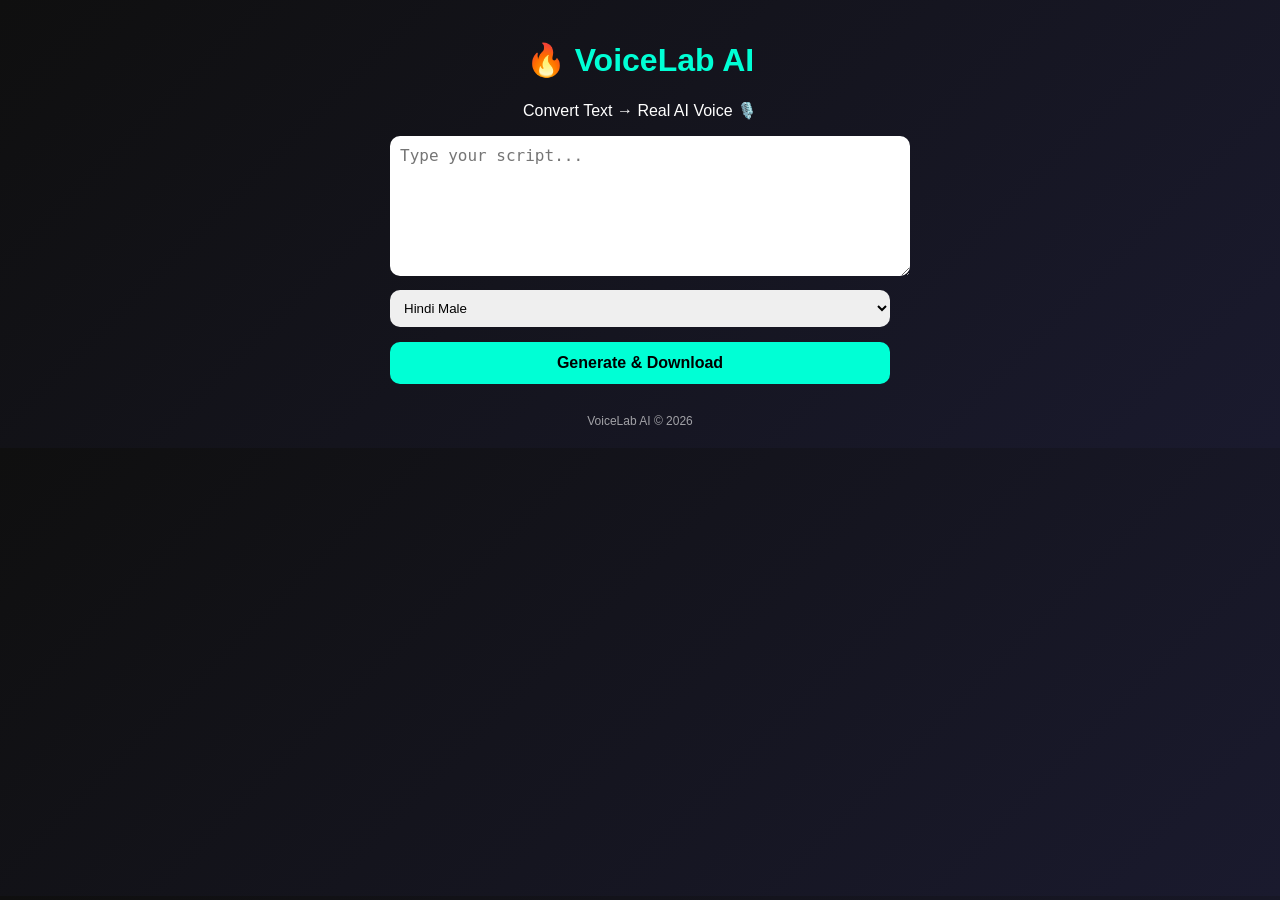
==== templates/index.html @ 7c6158fe "VoiceLab AI" ====
<!DOCTYPE html>
<html>
<head>
  <title>VoiceLab AI</title>
  <meta name="viewport" content="width=device-width, initial-scale=1.0">

  <style>
    body {
      margin: 0;
      font-family: Arial;
      background: linear-gradient(135deg, #0f0f0f, #1a1a2e);
      color: white;
      text-align: center;
    }

    .container {
      padding: 20px;
      max-width: 500px;
      margin: auto;
    }

    h1 {
      color: #00ffd5;
    }

    textarea {
      width: 100%;
      height: 120px;
      border-radius: 10px;
      border: none;
      padding: 10px;
      font-size: 16px;
    }

    select {
      width: 100%;
      padding: 10px;
      margin-top: 10px;
      border-radius: 10px;
      border: none;
    }

    button {
      width: 100%;
      padding: 12px;
      margin-top: 15px;
      border: none;
      border-radius: 10px;
      background: #00ffd5;
      color: black;
      font-size: 16px;
      font-weight: bold;
      cursor: pointer;
    }

    button:hover {
      background: #00c2a8;
    }

    .footer {
      margin-top: 30px;
      font-size: 12px;
      opacity: 0.6;
    }

    .loader {
      display: none;
      margin-top: 10px;
    }
  </style>
</head>

<body>

<div class="container">

  <h1>🔥 VoiceLab AI</h1>
  <p>Convert Text → Real AI Voice 🎙️</p>

  <textarea id="text" placeholder="Type your script..."></textarea>

  <select id="voice">
    <option value="hi-IN-MadhurNeural">Hindi Male</option>
    <option value="hi-IN-SwaraNeural">Hindi Female</option>
    <option value="en-US-GuyNeural">English Male</option>
    <option value="en-US-JennyNeural">English Female</option>
  </select>

  <button onclick="generate()">Generate & Download</button>

  <div class="loader" id="loader">⏳ Generating...</div>

  <div class="footer">
    VoiceLab AI © 2026
  </div>

</div>

<script>
function generate() {
  let text = document.getElementById("text").value;
  let voice = document.getElementById("voice").value;

  if(text.trim() === ""){
    alert("Enter text first!");
    return;
  }

  document.getElementById("loader").style.display = "block";

  let formData = new FormData();
  formData.append("text", text);
  formData.append("voice", voice);

  fetch("/generate", {
    method: "POST",
    body: formData
  })
  .then(res => res.blob())
  .then(blob => {
    document.getElementById("loader").style.display = "none";

    let url = window.URL.createObjectURL(blob);
    let a = document.createElement("a");
    a.href = url;
    a.download = "voice.mp3";
    a.click();
  })
  .catch(() => {
    document.getElementById("loader").style.display = "none";
    alert("Error generating voice!");
  });
}
</script>

</body>
</html>
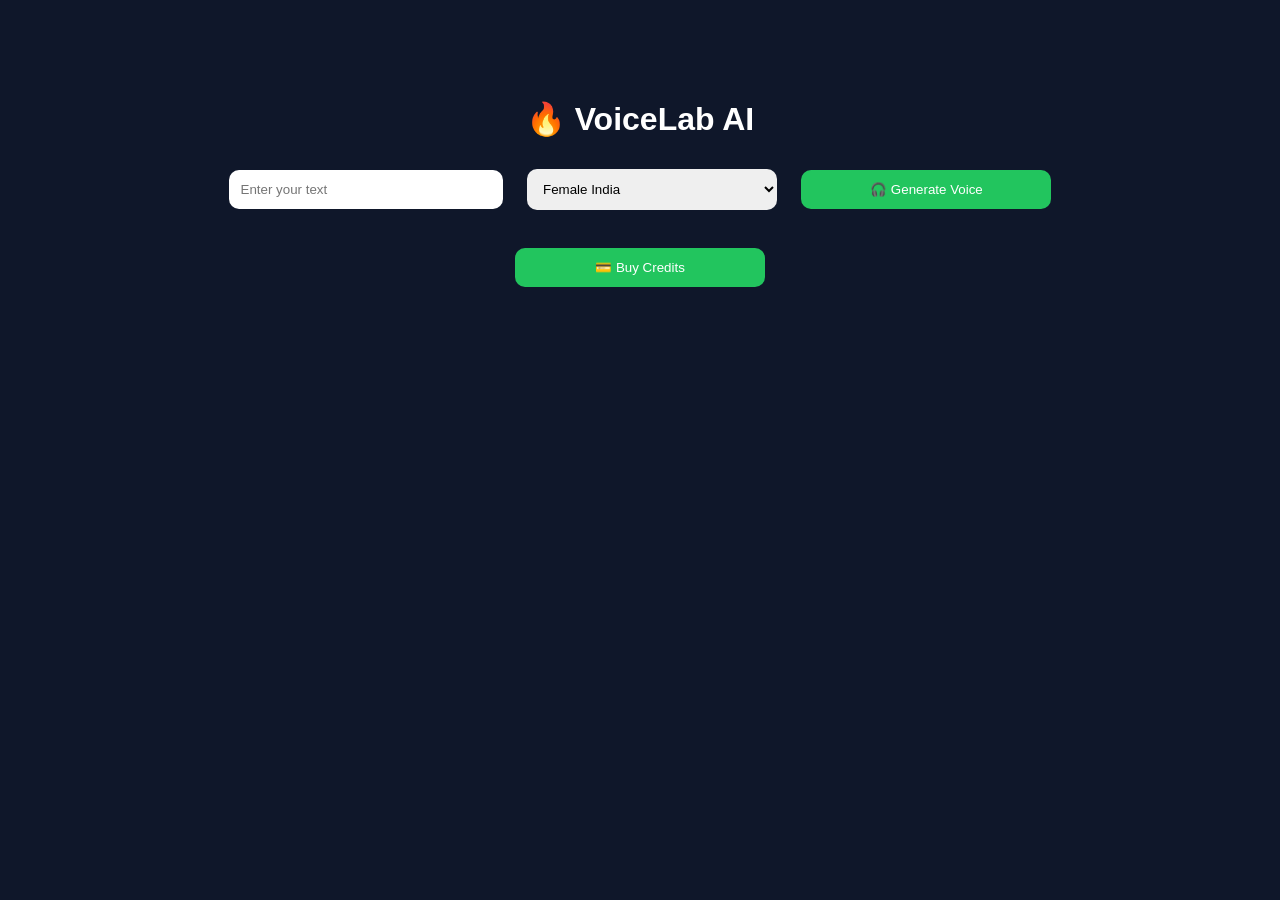
==== commit 24ed0d02: "final frontend" ====
--- a/templates/index.html
+++ b/templates/index.html
@@ -1,135 +1,63 @@
 <!DOCTYPE html>
 <html>
 <head>
-  <title>VoiceLab AI</title>
-  <meta name="viewport" content="width=device-width, initial-scale=1.0">
-
-  <style>
-    body {
-      margin: 0;
-      font-family: Arial;
-      background: linear-gradient(135deg, #0f0f0f, #1a1a2e);
-      color: white;
-      text-align: center;
-    }
-
-    .container {
-      padding: 20px;
-      max-width: 500px;
-      margin: auto;
-    }
-
-    h1 {
-      color: #00ffd5;
-    }
-
-    textarea {
-      width: 100%;
-      height: 120px;
-      border-radius: 10px;
-      border: none;
-      padding: 10px;
-      font-size: 16px;
-    }
-
-    select {
-      width: 100%;
-      padding: 10px;
-      margin-top: 10px;
-      border-radius: 10px;
-      border: none;
-    }
-
-    button {
-      width: 100%;
-      padding: 12px;
-      margin-top: 15px;
-      border: none;
-      border-radius: 10px;
-      background: #00ffd5;
-      color: black;
-      font-size: 16px;
-      font-weight: bold;
-      cursor: pointer;
-    }
-
-    button:hover {
-      background: #00c2a8;
-    }
-
-    .footer {
-      margin-top: 30px;
-      font-size: 12px;
-      opacity: 0.6;
-    }
-
-    .loader {
-      display: none;
-      margin-top: 10px;
-    }
-  </style>
+    <title>VoiceLab AI</title>
+    <link rel="stylesheet" href="/static/style.css">
 </head>
 
 <body>
 
 <div class="container">
+    <h1>🔥 VoiceLab AI</h1>
 
-  <h1>🔥 VoiceLab AI</h1>
-  <p>Convert Text → Real AI Voice 🎙️</p>
+    <input id="text" placeholder="Enter your text">
 
-  <textarea id="text" placeholder="Type your script..."></textarea>
+    <select id="voice">
+        <option value="female_india">Female India</option>
+        <option value="male_india">Male India</option>
+        <option value="hindi_female">Hindi Female</option>
+        <option value="hindi_male">Hindi Male</option>
+    </select>
 
-  <select id="voice">
-    <option value="hi-IN-MadhurNeural">Hindi Male</option>
-    <option value="hi-IN-SwaraNeural">Hindi Female</option>
-    <option value="en-US-GuyNeural">English Male</option>
-    <option value="en-US-JennyNeural">English Female</option>
-  </select>
+    <button onclick="generate()">🎧 Generate Voice</button>
 
-  <button onclick="generate()">Generate & Download</button>
+    <a id="download" style="display:none;">⬇ Download</a>
 
-  <div class="loader" id="loader">⏳ Generating...</div>
+    <br><br>
 
-  <div class="footer">
-    VoiceLab AI © 2026
-  </div>
-
+    <button onclick="buyCredits()">💳 Buy Credits</button>
 </div>
 
 <script>
-function generate() {
-  let text = document.getElementById("text").value;
-  let voice = document.getElementById("voice").value;
+async function generate(){
+    let text = document.getElementById("text").value;
 
-  if(text.trim() === ""){
-    alert("Enter text first!");
-    return;
-  }
+    let res = await fetch("/generate",{
+        method:"POST",
+        headers:{"Content-Type":"application/json"},
+        body:JSON.stringify({text:text})
+    });
 
-  document.getElementById("loader").style.display = "block";
+    if(res.status != 200){
+        alert("Login or No Credits");
+        return;
+    }
 
-  let formData = new FormData();
-  formData.append("text", text);
-  formData.append("voice", voice);
+    let blob = await res.blob();
+    let url = URL.createObjectURL(blob);
 
-  fetch("/generate", {
-    method: "POST",
-    body: formData
-  })
-  .then(res => res.blob())
-  .then(blob => {
-    document.getElementById("loader").style.display = "none";
+    let link = document.getElementById("download");
+    link.href = url;
+    link.style.display = "block";
+}
 
-    let url = window.URL.createObjectURL(blob);
-    let a = document.createElement("a");
-    a.href = url;
-    a.download = "voice.mp3";
-    a.click();
-  })
-  .catch(() => {
-    document.getElementById("loader").style.display = "none";
-    alert("Error generating voice!");
-  });
+async function buyCredits(){
+    let res = await fetch("/create-order",{
+        method:"POST"
+    });
+
+    let data = await res.json();
+    alert("Order Created ₹49 (Demo)");
 }
 </script>
 
--- a/static/style.css
+++ b/static/style.css
@@ -0,0 +1,24 @@
+body{
+    background:#0f172a;
+    color:white;
+    font-family:sans-serif;
+    text-align:center;
+}
+
+.container{
+    margin-top:100px;
+}
+
+input, select, button{
+    padding:12px;
+    margin:10px;
+    border-radius:10px;
+    border:none;
+    width:250px;
+}
+
+button{
+    background:#22c55e;
+    color:white;
+    cursor:pointer;
+}
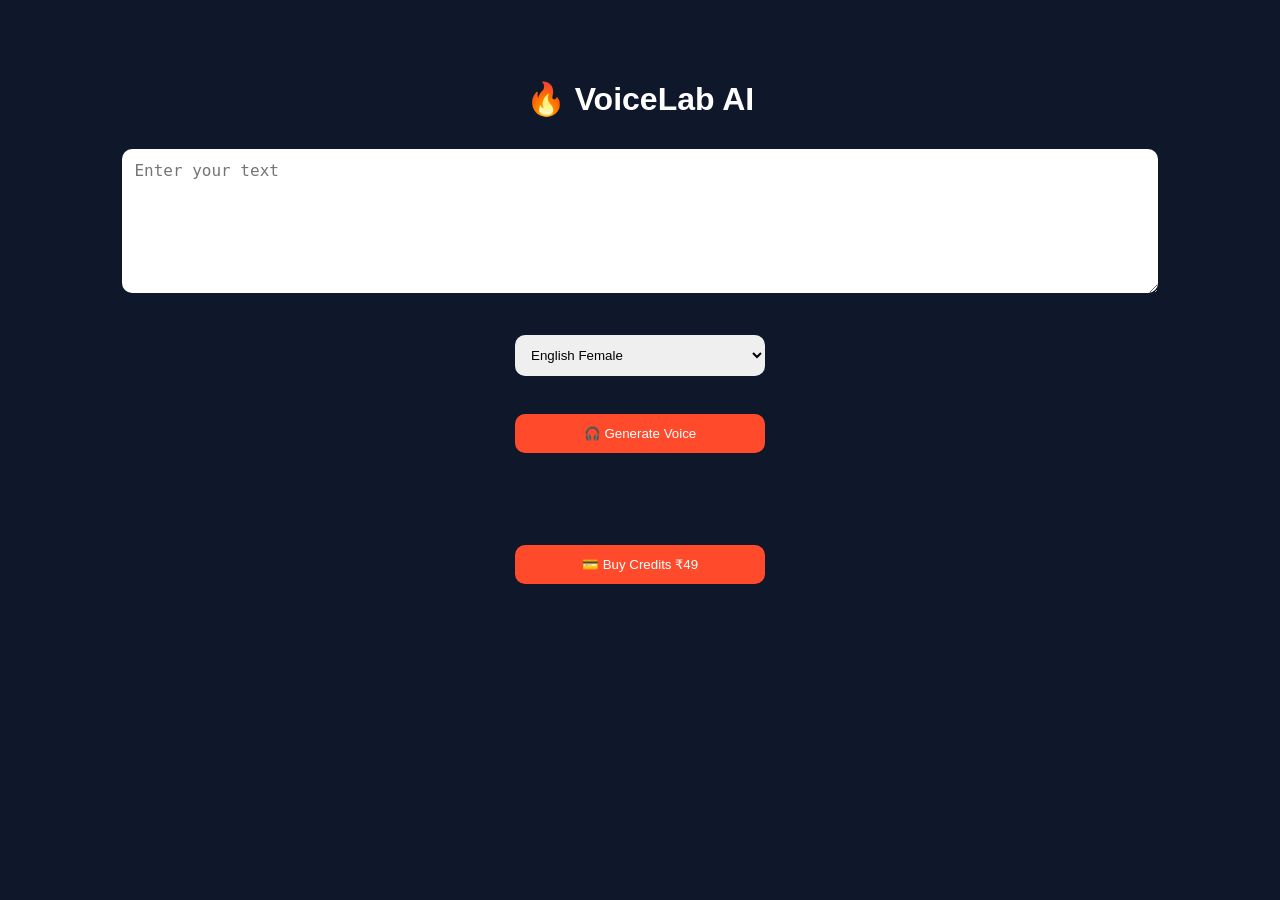
==== commit 5e6e2bd3: "final frontend" ====
--- a/templates/index.html
+++ b/templates/index.html
@@ -8,43 +8,61 @@
 <body>
 
 <div class="container">
+
     <h1>🔥 VoiceLab AI</h1>
 
-    <input id="text" placeholder="Enter your text">
+    <textarea id="text" placeholder="Enter your text"></textarea>
+
+    <br><br>
 
     <select id="voice">
-        <option value="female_india">Female India</option>
-        <option value="male_india">Male India</option>
-        <option value="hindi_female">Hindi Female</option>
-        <option value="hindi_male">Hindi Male</option>
+        <option value="en-US-AriaNeural">English Female</option>
+        <option value="hi-IN-SwaraNeural">Hindi Female</option>
+        <option value="en-US-GuyNeural">English Male</option>
+        <option value="hi-IN-MadhurNeural">Hindi Male</option>
     </select>
+
+    <br><br>
 
     <button onclick="generate()">🎧 Generate Voice</button>
 
-    <a id="download" style="display:none;">⬇ Download</a>
+    <br><br>
+
+    <audio id="audio" controls style="display:none;"></audio>
+
+    <br>
+
+    <a id="download" style="display:none;" download="voice.mp3">⬇ Download</a>
 
     <br><br>
 
-    <button onclick="buyCredits()">💳 Buy Credits</button>
+    <button onclick="buyCredits()">💳 Buy Credits ₹49</button>
+
 </div>
 
 <script>
+
 async function generate(){
     let text = document.getElementById("text").value;
+    let voice = document.getElementById("voice").value;
 
     let res = await fetch("/generate",{
         method:"POST",
         headers:{"Content-Type":"application/json"},
-        body:JSON.stringify({text:text})
+        body:JSON.stringify({text:text, voice:voice})
     });
 
     if(res.status != 200){
-        alert("Login or No Credits");
+        alert("Login karo ya credits khatam ❌");
         return;
     }
 
     let blob = await res.blob();
     let url = URL.createObjectURL(blob);
+
+    let audio = document.getElementById("audio");
+    audio.src = url;
+    audio.style.display = "block";
 
     let link = document.getElementById("download");
     link.href = url;
@@ -59,6 +77,7 @@
     let data = await res.json();
     alert("Order Created ₹49 (Demo)");
 }
+
 </script>
 
 </body>
--- a/static/style.css
+++ b/static/style.css
@@ -1,24 +1,56 @@
-body{
-    background:#0f172a;
-    color:white;
-    font-family:sans-serif;
-    text-align:center;
+body {
+    background: #0f172a;
+    color: white;
+    font-family: Arial, sans-serif;
+    text-align: center;
 }
 
-.container{
-    margin-top:100px;
+/* Container */
+.container {
+    margin-top: 80px;
 }
 
-input, select, button{
-    padding:12px;
-    margin:10px;
-    border-radius:10px;
-    border:none;
-    width:250px;
+/* Textarea */
+textarea {
+    width: 80%;
+    height: 120px;
+    padding: 12px;
+    border-radius: 10px;
+    border: none;
+    margin: 10px;
+    font-size: 16px;
 }
 
-button{
-    background:#22c55e;
-    color:white;
-    cursor:pointer;
+/* Input + Select + Button */
+input, select, button {
+    padding: 12px;
+    margin: 10px;
+    border-radius: 10px;
+    border: none;
+    width: 250px;
 }
+
+/* Button Style */
+button {
+    background: #ff4b2b;
+    color: white;
+    cursor: pointer;
+    transition: 0.3s;
+}
+
+/* Button Hover */
+button:hover {
+    background: #ff2a00;
+}
+
+/* Audio Player */
+audio {
+    margin-top: 20px;
+}
+
+/* Download Link */
+#download {
+    display: block;
+    margin-top: 10px;
+    color: #00ffcc;
+}
